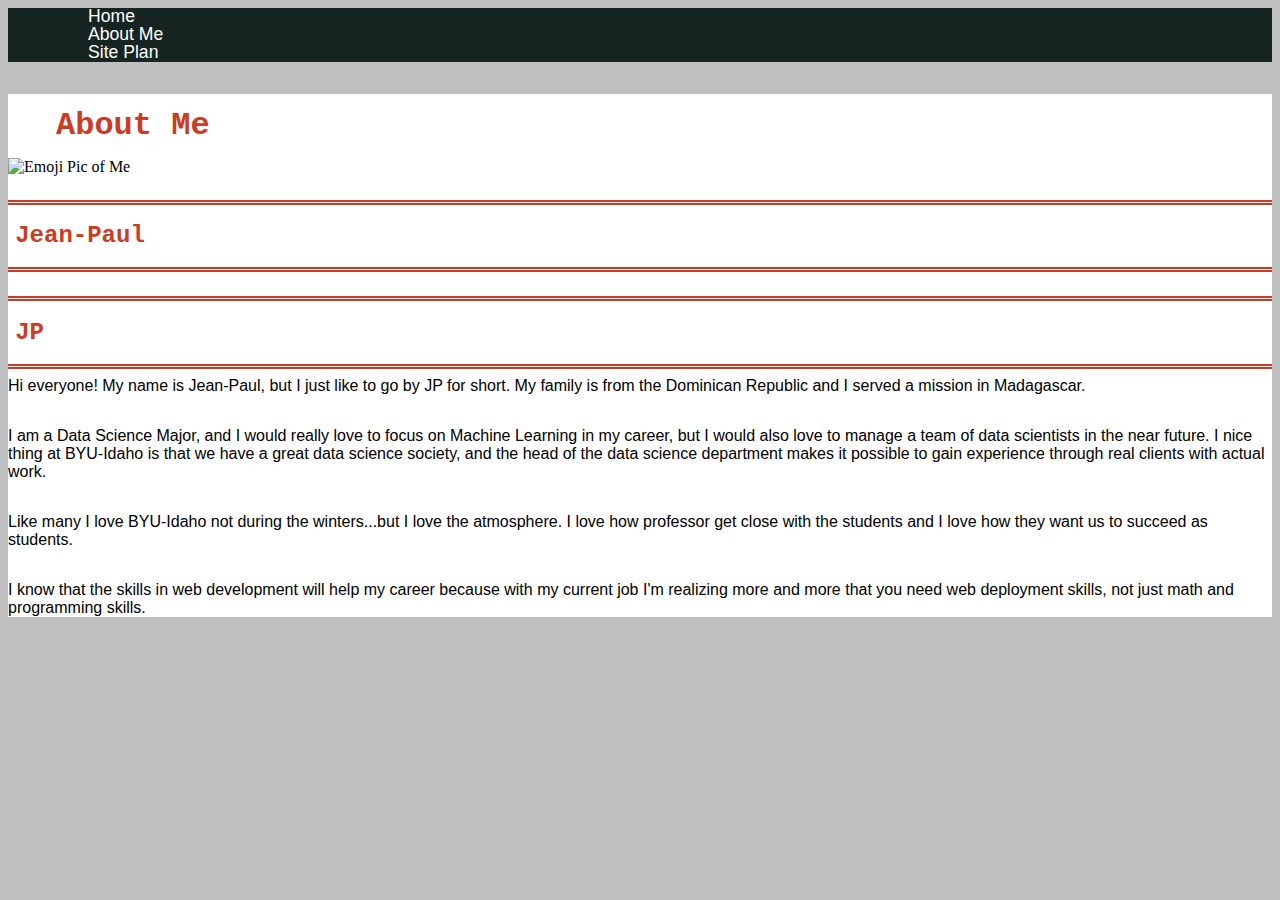
==== aboutme.html @ e0ebfd96 "Added files for wdd website" ====
<!DOCTYPE html>
<html>

<head>
    <title>All About Me</title>
    <link rel="stylesheet" href="styles.css">
</head>

<body>
    <header>
        <nav>
            <ul>
                <li><a href="index.html">Home</a></li>
                <li><a href="aboutme.html">About Me</a></li>
                <li><a href="site-plan.html">Site Plan</a></li>
            </ul>
        </nav>
    </header>
    <main>
        <h1>About Me</h1>
      <img alt="Emoji Pic of Me" src="https://cdn.glitch.com/17ad4512-ba83-4c36-90b7-f7b9a0499fe6%2F92AED01D-07AE-4FE6-B020-E237503789DA_1_201_a.jpeg?v=1610213207093" width="200" height="200"/>
        <h2>Jean-Paul</h2>
        <h2>JP</h2>
      
        <p>Hi everyone! My name is Jean-Paul, but I just like to go by JP for short. My family is from the Dominican Republic and I served a mission in Madagascar.
      </p>
      
      <p>
I am a Data Science Major, and I would really love to focus on Machine Learning in my career, but I would also love to manage a team of data scientists in the near future. I nice thing at BYU-Idaho is that we have a great data science society, and the head of the data science department makes it possible to gain experience through real clients with actual work. 
      </p>
      
      <p>Like many I love BYU-Idaho not during the winters...but I love the atmosphere. I love how professor get close with the students and I love how they want us to succeed as students.
  </p>
      
  <p>I know that the skills in web development will help my career because with my current job I'm realizing more and more that you need web deployment skills, not just math and programming skills.
  </p>
      
    </main>
</body>

</html>
---- styles.css ----
body{
    background-color: #C0C0C0;
  }
  h1, 
  h2, 
  h3, 
  h4, 
  h5, 
  h6{
    color: #CA3C25;
    font-family: Verdana, Georgia, Courier;
    line-height: 2.0em;
    margin: 1em 0em 0em 0em;
    padding-left: 1.5em;
  }
  
  p{
    font-family: Arial, Helvetica, sans-serif;
    line-height: normal;
    margin: 0.5em 0em 2em 0em;
  }
  
  ul li a{
    font-family: Arial, Helvetica, sans-serif;
  }
  
  #content{
    max-width: 960px;
    margin: 0 auto;
    background-color: #ffffff;
    padding: 1em;
  }
  
  .home-paragraph-3{
    text-align: center;
    margin-top: -50px;
  }
  
  nav a{
    color:#ffffff;
    font-size: 1.1em;
    line-height: 0em;
    text-decoration: none;
    
  }
  
  main{
    background-color: #ffffff;
  }
  
  .banner-box img{
    width: 100%;
    
    grid-column: 1/3;
    grid-row: 1;
    
  }
  
  .home-grid{
    display: grid;
    grid-template-columns: repeat(5, 1fr);
    grid-gap: 1em;
  }
  
  .home-headline-1{
    grid-column: 1/4;
    grid-row: 1/2;
    margin-top: 50px;
    padding-left: 0px;
  }
  
  .home-paragraph-1{
    grid-column: 2/4;
    grid-row: 2/4;
    margin-top: 25px;
  }
  
  .home-right-img{
    grid-column: 4/6;
    grid-row:1/3;
    max-width: 100%;
    margin-top: 20px;
  }
  
  .home-headline-2{
    grid-column: 3/6;
    grid-row: 4/5;
    margin-top: -5px;
  }
  
  .home-paragraph-2{
    grid-column: 4/6;
    grid-row: 5/7;
  }
  
  .home-left-img{
    grid-column: 1/3;
    grid-row: 4/6;
    max-width: 100%;
  }
  
  header{
    display: grid;
    grid-template-columns: 180px auto;
    background-color: #162521;
    align-items: center;
  }
  
  
  nav ul{
    list-style: none;
    display: grid;
    grid-template-columns: repeat(auto-fit, minmax(6em, 1fr));
    margin: 0;
  }
  
  nav a:hover{
    background-color: #9EEFE5;
    color: #162521;
  }
  
  
  nav{
    margin-left: 40px;
  }
  
  footer{
    display: grid;
    grid-template-columns: repeat(auto-fit, minmax(6em, 1fr));
    background-color: #162521;
    color: #ffffff;
    align-items: center;
    margin: 0;
     grid-column-gap: 40px;
  }
  
  footer p{
    padding-left: 20px;
    margin-top: 30px;
    font-size: 15px;
  }
  
  .social{
    margin-left: 150px;
    padding: 10px 10px 10px 20px;
    width: 100%;
    
  }
  
  .social img{
    border-radius: 50%;
  }
  
  .action{
    background-color: rgba(240, 240, 240, 0.8);
    margin: 1em 3em;
    padding: 1em;
    text-align: center;
    
    grid-column: 2;
    grid-row: 1;
  }
  
  .action button{
    line-height: 2em;
    width: 10em;
    background-color: #9EEFE5;
    font-size: 1.2em;
  }
  
  .banner-box{
    display: grid;
    grid-template-columns: 1fr 1fr;
  }
  
  
  button:hover{
    background-color: #CA3C25;
    color: #000;
    font-family: Arial, Helvetica, sans-serif;
  }
  
  
  h2{
    border-top: 5px double;
    border-bottom: 5px double;
    padding: 0.3em;
  }
  
  .home-right-img,
  .home-left-img{
    border: 1px solid #162521;
    padding: 3px;
    box-shadow: 3px 3px 3px #C0C0C0;
  }
  
  
  @media screen and (max-width:550px){
    .home-grid, nav ul, .banner-box, footer, .social{
      display: block;
    }
    
    nav{
      margin-left: 0px;
    }
    
    .social{
      margin-left: 0px;
    }
    
    .social img{
      height: 60px;
      grid-gap: 20px;
    }
    
    .home-left-img{
      margin: 0;
    } 
    
    .logo-box img{
      border-radius: 50%;
      padding: 10px;
      width:50px;
      height: 50px;
    
  }
    
  }
  
  .logo-box img{
    border-radius: 50%;
    padding: 10px;
    width:130px;
    height: 130px;
  }
  
  
  
  
  /*This is for the other pages, from rivers page and the contact us page*/
  
  .action-right{
    background-color: rgba(240, 240, 240, 0.8);
    margin: 1em 3em;
    padding: 1em;
    text-align: center;
    
    grid-column: 1;
    grid-row: 1;
  }
  
  
  .float-right-img{
    float:right;
    margin-top: -70px;
    margin-bottom: 10px;
    border: 3px solid #CA3C25;
    max-width: 100%;
    height: 320px;
  }
  
  .rivers-headline-1{
    max-width: 50%;
    font-size: 22px;
  }
  
  .rivers-paragraph-1{
    margin: 20px 5px -30px 5px;
  }
  
  
  .rivers-grid{
    clear: both;
    display: grid;
    grid-template-columns: repeat(5, 1fr);
    grid-gap: 0.5em;
  }
  
  .rivers-headline-2{
    grid-column: 3/6;
    grid-row: 1/2;
    margin-left: 5px;
  }
  
  .rivers-paragraph-2{
    grid-column: 3/6;
    grid-row: 2/4;
    margin-left: 15px;
  }
  
  .rivers-left-img{
    grid-column: 1/3;
    grid-row: 2/4;
    max-width: 100%;
    margin-top: -50px;
    
  }
  
  .rivers-headline-3{
    grid-column: 1/4;
    grid-row: 4/5;
  
    
  }
  
  .rivers-paragraph-3{
    grid-column: 1/4;
    grid-row: 5/6;
    margin-top: 25px;
  }
  
  .rivers-img-right{
    grid-column: 4/6;
    grid-row:4/6;
    max-width: 100%;
    
  }
  
  .rivers-img-right,
  .rivers-left-img{
    border: 1px solid #162521;
    padding: 3px;
    box-shadow: 3px 3px 3px #C0C0C0;
  }
  
  @media screen and (max-width:550px){
    .rivers-paragraph-1{
    margin-top: 20px;
  }
    .float-right-img{
      margin-top:10px;
    }
    .rivers-headline-1{
      max-width: 100%;
    }
    
    .rivers-grid{
      display: block;
    }
    
    .rivers-left-img{
      margin-top:0;
    }
    .action h1{
      text-align: center;
    }
    .action p{
      text-align: left;
    }
  }
  
  
  /* code for contact us page */
  
  .contact-us{
    display: grid;
    grid-template-columns: 1fr 1fr;
    grid-gap: 1em;
  }
  
  .lunch{
    grid-column: 1/2;
    width: 100%;
  }
  
  .about-usinfor{
    grid-column: 2/3;
  }
  
  .about-usinfor h2{
    text-align: center;
  }
  
  .about-usinfor p{
    text-align: center;
    margin-top: 20px;
  }
  
  @media screen and (max-width: 550px){
    .contact-us{
      display: block;
    }
  }
  
  input[type=text], input[type=email], select, textarea {
    width: 100%; /* Full width */
    padding: 12px; /* Some padding */ 
    border: 1px solid #ccc; /* Gray border */
    border-radius: 4px; /* Rounded borders */
    box-sizing: border-box; /* Make sure that padding and width stays in place */
    margin-top: 6px; /* Add a top margin */
    margin-bottom: 16px; /* Bottom margin */
    resize: vertical /* Allow the user to vertically resize the textarea (not horizontally) */
  }
  
  /* Style the submit button with a specific background color etc */
  input[type=submit] {
    background-color: #4CAF50;
    color: white;
    padding: 12px 20px;
    border: none;
    border-radius: 4px;
    cursor: pointer;
  }
  
  /* When moving the mouse over the submit button, add a darker green color */
  input[type=submit]:hover {
    background-color: #45a049;
  }
  
  /* Add a background color and some padding around the form */
  .container {
    border-radius: 5px;
    background-color: #9EEFE5;
    padding: 20px;
    
  }
  
  label{
    color: #162521;
    font-family: Verdana;
  }
  
  
  
  /*This is the styling for about me page*/
  
  .about-me{
    text-align: center;
    border-bottom: 2px dotted #162521;
  }
  .profile-me{
    float: left;
    border-radius: 50%;
    margin-top: 50px;
    margin-left: 10px;
    margin-right: 20px;
  }
  
  .nickname{
    border: none;
    margin-top: -5px;
  }
  
  .more-aboutme{
    display: grid;
    grid-template-columns: repeat(5, 1fr);
    grid-gap: 20px;
  }
  
  .course{
    grid-column: 1/4;
    grid-row: 1/3;
    background-color: #9EEFE5;
    padding: 10px;
    box-shadow: 5px 5px 5px 5px #162521;
    border-radius: 10px;
  }
  
  .course h4{
    border-bottom: 1px solid #162521;
  }
  
  .membership{
    grid-column: 4/6;
    grid-row: 1;
    background-color: #CA3C25;
    padding: 10px;
    box-shadow: 5px 5px 5px 5px #162521;
    border: 1px solid #9EEFE5;
  }
  
  .membership h4, .fave-quote h4, .fave-scripture h4{
    color: #ffffff;
    border-bottom: 1px solid #162521;
  }
  
  .membership p, .fave-quote p{
    color: #ffffff;
  }
  .fave-quote{
    grid-column: 4/6;
    grid-row: 2/3;
    background-color: #CA3C25;
    padding: 10px;
    box-shadow: 5px 5px 5px 5px #162521;
    border: 1px solid #9EEFE5;
  }
  
  .fave-quote a{
    color: #162521;
    text-decoration: none;
    font-weight: 600;
    background-color: #ffffff;
  }
  
  .fave-quote a:hover{
    background-color: #9EEFE5;
    
  }
  
  .fave-scripture{
    grid-column: 1/3;
    grid-row: 3/6;
    background-color: #CA3C25;
    padding: 10px;
    box-shadow: 5px 5px 5px 5px #162521;
    border: 1px solid #9EEFE5;
  }
  
  .moroni-plates{
    grid-column: 3/6;
    grid-row: 3/6;
    max-width:100%;
    padding: 5px;
    border: 2px solid #CA3C25;
    border-radius: 15px;
  }
  
  .discussions{
    margin-top: 20px;
    padding: 15px;
  }
  
  @media screen and (max-width: 550px){
    .more-aboutme{
      display: block;
    }
    .membership, .fave-quote, .fave-scripture, .moroni-plates{
      margin-top: 20px;
    }
    
    .fave-quote, .fave-quote p{
      background-color: #9EEFE5;
      color: #000;
    }
    
    .fave-quote h4{
      color: #CA3C25;
    }
    .fave-scripture p{
      color: #fff;
    }
    
    .profile-me{
      margin-left: 50px;
    }
  }
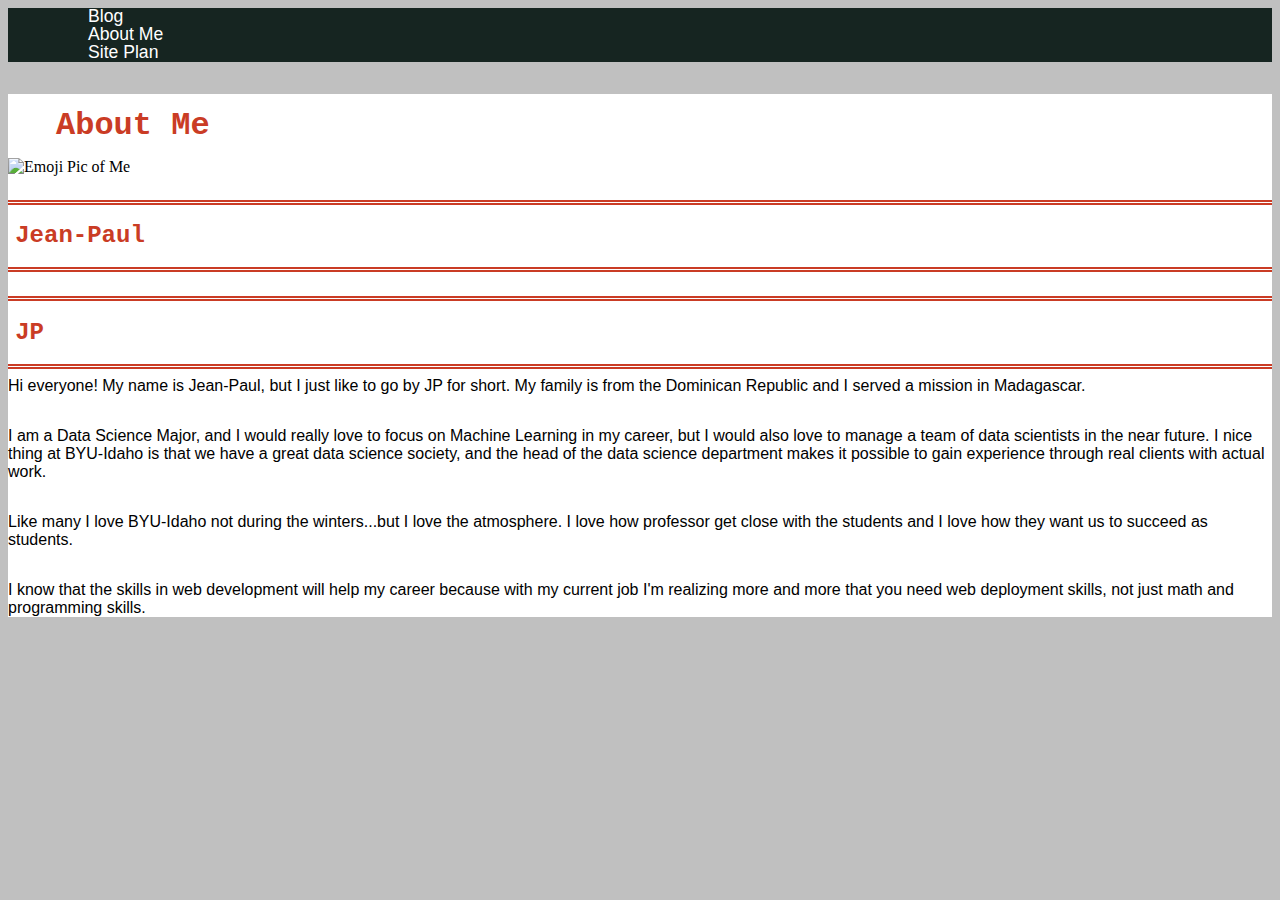
==== commit 05702827: "fixing blog and added images" ====
--- a/aboutme.html
+++ b/aboutme.html
@@ -10,7 +10,7 @@
     <header>
         <nav>
             <ul>
-                <li><a href="index.html">Home</a></li>
+                <li><a href="myblog.html">Blog</a></li>
                 <li><a href="aboutme.html">About Me</a></li>
                 <li><a href="site-plan.html">Site Plan</a></li>
             </ul>
--- a/styles.css
+++ b/styles.css
@@ -32,6 +32,7 @@
   }
   
   .home-paragraph-3{
+  
     text-align: center;
     margin-top: -50px;
   }
@@ -63,6 +64,7 @@
   }
   
   .home-headline-1{
+    font-family: 'Dekko';
     grid-column: 1/4;
     grid-row: 1/2;
     margin-top: 50px;
@@ -70,6 +72,7 @@
   }
   
   .home-paragraph-1{
+    font-family: 'Kalam';
     grid-column: 2/4;
     grid-row: 2/4;
     margin-top: 25px;
@@ -83,12 +86,14 @@
   }
   
   .home-headline-2{
+    font-family: 'Nova Flat';
     grid-column: 3/6;
     grid-row: 4/5;
     margin-top: -5px;
   }
   
   .home-paragraph-2{
+    font-family: 'Actor';
     grid-column: 4/6;
     grid-row: 5/7;
   }
@@ -190,8 +195,8 @@
   .home-right-img,
   .home-left-img{
     border: 1px solid #162521;
-    padding: 3px;
-    box-shadow: 3px 3px 3px #C0C0C0;
+    padding: 6px;
+    box-shadow: 5px 5px 5px #C0C0C0;
   }
   
   
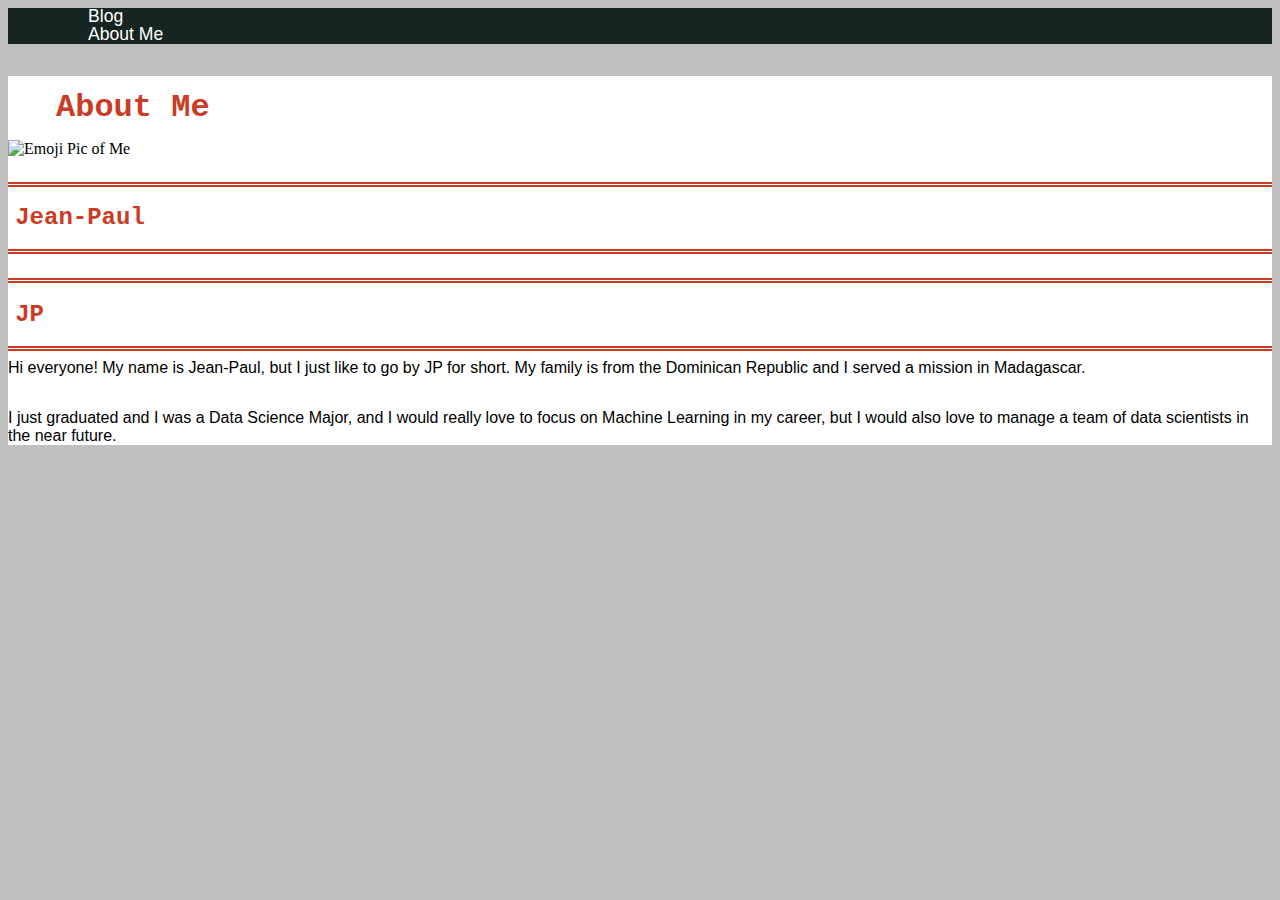
==== commit 9998f466: "Made a tiktok website and updated about me page." ====
--- a/aboutme.html
+++ b/aboutme.html
@@ -12,7 +12,7 @@
             <ul>
                 <li><a href="myblog.html">Blog</a></li>
                 <li><a href="aboutme.html">About Me</a></li>
-                <li><a href="site-plan.html">Site Plan</a></li>
+                <!--<li><a href="site-plan.html">Site Plan</a></li>-->
             </ul>
         </nav>
     </header>
@@ -26,14 +26,8 @@
       </p>
       
       <p>
-I am a Data Science Major, and I would really love to focus on Machine Learning in my career, but I would also love to manage a team of data scientists in the near future. I nice thing at BYU-Idaho is that we have a great data science society, and the head of the data science department makes it possible to gain experience through real clients with actual work. 
+I just graduated and I was a Data Science Major, and I would really love to focus on Machine Learning in my career, but I would also love to manage a team of data scientists in the near future.
       </p>
-      
-      <p>Like many I love BYU-Idaho not during the winters...but I love the atmosphere. I love how professor get close with the students and I love how they want us to succeed as students.
-  </p>
-      
-  <p>I know that the skills in web development will help my career because with my current job I'm realizing more and more that you need web deployment skills, not just math and programming skills.
-  </p>
       
     </main>
 </body>
